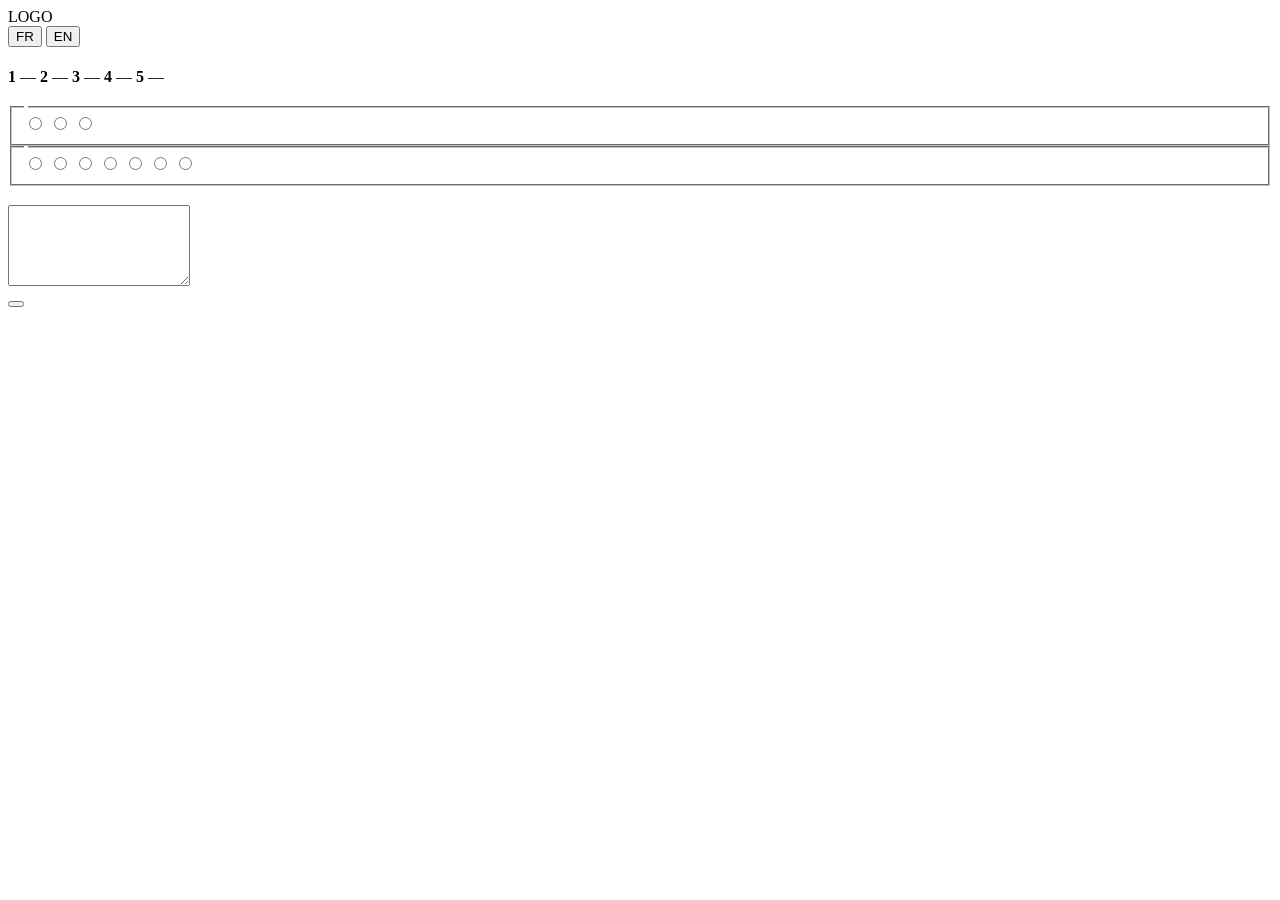
==== frontend/index.html @ 39faa196 "Ajout du frontend formulaire (index.html, style.css, app.js) - Formulaire responsive avec toutes les" ====
<!DOCTYPE html>
<html lang="fr">
<head>
    <meta charset="UTF-8">
    <meta name="viewport" content="width=device-width, initial-scale=1.0">
    <title>Questionnaire - Université de Ngaoundéré</title>
    <link rel="stylesheet" href="/static/css/style.css">
</head>
<body>
    <div class="container">

        <!-- Header -->
        <header class="form-header">
            <div class="header-top">
                <div class="logo-placeholder" id="logo">
                    <!-- Logo will be placed here -->
                    <span class="logo-text">LOGO</span>
                </div>
                <div class="lang-switcher">
                    <button class="lang-btn active" data-lang="fr">FR</button>
                    <button class="lang-btn" data-lang="en">EN</button>
                </div>
            </div>
            <h1 data-i18n="form.title"></h1>
            <p class="subtitle" data-i18n="form.subtitle"></p>
        </header>

        <!-- Introduction -->
        <section class="intro-section">
            <h2 data-i18n="form.intro.heading"></h2>
            <p data-i18n="form.intro.text"></p>
            <p><strong data-i18n="form.intro.anonymous"></strong></p>
            <p><em data-i18n="form.intro.no_wrong"></em></p>
            <p class="duration" data-i18n="form.intro.duration"></p>
        </section>

        <!-- Likert scale legend -->
        <section class="scale-legend">
            <p data-i18n="form.scale.instruction"></p>
            <div class="scale-items">
                <span><strong>1</strong> — <span data-i18n="form.scale.1"></span></span>
                <span><strong>2</strong> — <span data-i18n="form.scale.2"></span></span>
                <span><strong>3</strong> — <span data-i18n="form.scale.3"></span></span>
                <span><strong>4</strong> — <span data-i18n="form.scale.4"></span></span>
                <span><strong>5</strong> — <span data-i18n="form.scale.5"></span></span>
            </div>
        </section>

        <!-- Form -->
        <form id="survey-form" novalidate>

            <!-- Section A - General information -->
            <section class="form-section">
                <h2 data-i18n="sections.A.title"></h2>
                <p class="section-subtitle" data-i18n="sections.A.subtitle"></p>

                <!-- Gender -->
                <fieldset class="field-group">
                    <legend data-i18n="sections.A.gender.label"></legend>
                    <div class="radio-group" id="gender-group">
                        <label>
                            <input type="radio" name="gender" value="M" required>
                            <span data-i18n="sections.A.gender.options.M"></span>
                        </label>
                        <label>
                            <input type="radio" name="gender" value="F">
                            <span data-i18n="sections.A.gender.options.F"></span>
                        </label>
                        <label>
                            <input type="radio" name="gender" value="NR">
                            <span data-i18n="sections.A.gender.options.NR"></span>
                        </label>
                    </div>
                    <span class="error-msg" data-error="gender"></span>
                </fieldset>

                <!-- Status -->
                <fieldset class="field-group">
                    <legend data-i18n="sections.A.status.label"></legend>
                    <div class="radio-group radio-group-vertical" id="status-group">
                        <label>
                            <input type="radio" name="status" value="EC" required>
                            <span data-i18n="sections.A.status.options.EC"></span>
                        </label>
                        <label>
                            <input type="radio" name="status" value="PA">
                            <span data-i18n="sections.A.status.options.PA"></span>
                        </label>
                        <label>
                            <input type="radio" name="status" value="RA">
                            <span data-i18n="sections.A.status.options.RA"></span>
                        </label>
                        <label>
                            <input type="radio" name="status" value="ET">
                            <span data-i18n="sections.A.status.options.ET"></span>
                        </label>
                        <label>
                            <input type="radio" name="status" value="GOV">
                            <span data-i18n="sections.A.status.options.GOV"></span>
                        </label>
                        <label>
                            <input type="radio" name="status" value="EPU">
                            <span data-i18n="sections.A.status.options.EPU"></span>
                        </label>
                        <label>
                            <input type="radio" name="status" value="EPR">
                            <span data-i18n="sections.A.status.options.EPR"></span>
                        </label>
                    </div>
                    <span class="error-msg" data-error="status"></span>
                </fieldset>
            </section>

            <!-- Section B - Organisational innovation -->
            <section class="form-section">
                <h2 data-i18n="sections.B.title"></h2>
                <div class="likert-table" data-section="B"
                     data-items="io1,io2,io3,io4,io5">
                </div>
            </section>

            <!-- Section C - Managerial innovation -->
            <section class="form-section">
                <h2 data-i18n="sections.C.title"></h2>
                <div class="likert-table" data-section="C"
                     data-items="im1,im2,im3,im4,im5">
                </div>
            </section>

            <!-- Section D - University governance -->
            <section class="form-section">
                <h2 data-i18n="sections.D.title"></h2>
                <div class="likert-table" data-section="D"
                     data-items="g1,g2,g3,g4,g5">
                </div>
            </section>

            <!-- Section E - Stakeholder engagement -->
            <section class="form-section">
                <h2 data-i18n="sections.E.title"></h2>
                <div class="likert-table" data-section="E"
                     data-items="e1,e2,e3,e4,e5">
                </div>
            </section>

            <!-- Section F - Organisational learning capacity -->
            <section class="form-section">
                <h2 data-i18n="sections.F.title"></h2>
                <div class="likert-table" data-section="F"
                     data-items="a1,a2,a3,a4,a5">
                </div>
            </section>

            <!-- Section G - University performance -->
            <section class="form-section">
                <h2 data-i18n="sections.G.title"></h2>

                <!-- G1 - Academic performance -->
                <h3 data-i18n="sections.G.G1.title"></h3>
                <div class="likert-table" data-section="G" data-subsection="G1"
                     data-items="pa1,pa2,pa3,pa4">
                </div>

                <!-- G2 - Organisational performance -->
                <h3 data-i18n="sections.G.G2.title"></h3>
                <div class="likert-table" data-section="G" data-subsection="G2"
                     data-items="po1,po2,po3,po4">
                </div>

                <!-- G3 - Societal performance -->
                <h3 data-i18n="sections.G.G3.title"></h3>
                <div class="likert-table" data-section="G" data-subsection="G3"
                     data-items="ps1,ps2,ps3,ps4">
                </div>

                <!-- G4 - Institutional performance -->
                <h3 data-i18n="sections.G.G4.title"></h3>
                <div class="likert-table" data-section="G" data-subsection="G4"
                     data-items="pi1,pi2,pi3,pi4">
                </div>
            </section>

            <!-- Final comment -->
            <section class="form-section">
                <h2 data-i18n="sections.comment.title"></h2>
                <label for="comment" data-i18n="sections.comment.label"></label>
                <textarea id="comment" name="comment" rows="5"></textarea>
            </section>

            <!-- Submit -->
            <div class="form-actions">
                <button type="submit" id="submit-btn" data-i18n="form.submit"></button>
            </div>
        </form>

        <!-- Success message (hidden by default) -->
        <div id="success-message" class="message success hidden">
            <p data-i18n="form.success"></p>
        </div>

        <!-- Error message (hidden by default) -->
        <div id="error-message" class="message error hidden">
            <p data-i18n="form.error"></p>
        </div>

    </div>

    <script src="/static/js/app.js"></script>
</body>
</html>
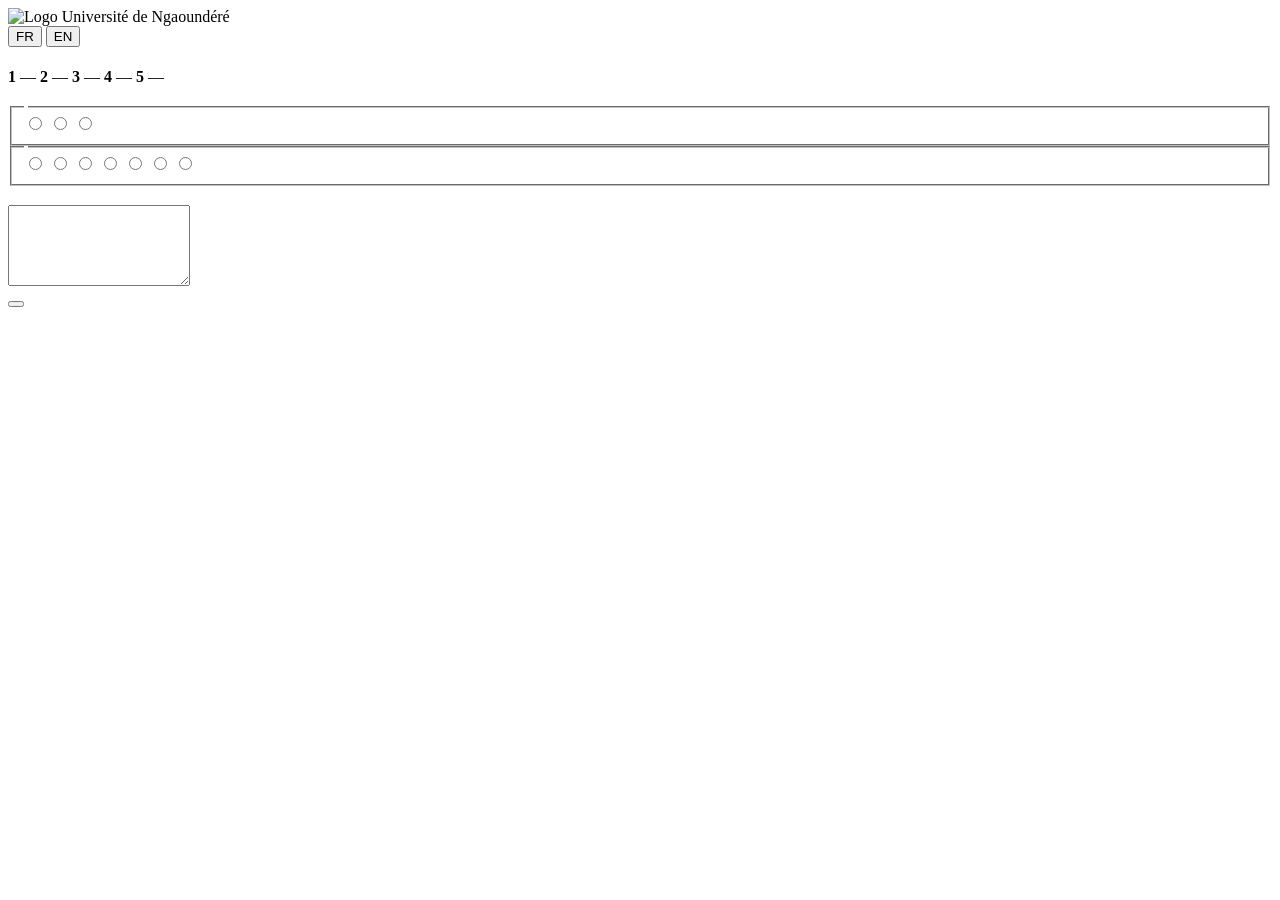
==== commit 77b32e7e: "Ajout logo et favicon Universite de Ngaoundere - Ajout logo.png (400x400) et favicon.png (64x64) ave" ====
--- a/frontend/index.html
+++ b/frontend/index.html
@@ -4,6 +4,7 @@
     <meta charset="UTF-8">
     <meta name="viewport" content="width=device-width, initial-scale=1.0">
     <title>Questionnaire - Université de Ngaoundéré</title>
+    <link rel="icon" type="image/png" href="/static/assets/favicon.png">
     <link rel="stylesheet" href="/static/css/style.css">
 </head>
 <body>
@@ -13,8 +14,7 @@
         <header class="form-header">
             <div class="header-top">
                 <div class="logo-placeholder" id="logo">
-                    <!-- Logo will be placed here -->
-                    <span class="logo-text">LOGO</span>
+                    <img src="/static/assets/logo.png" alt="Logo Université de Ngaoundéré">
                 </div>
                 <div class="lang-switcher">
                     <button class="lang-btn active" data-lang="fr">FR</button>
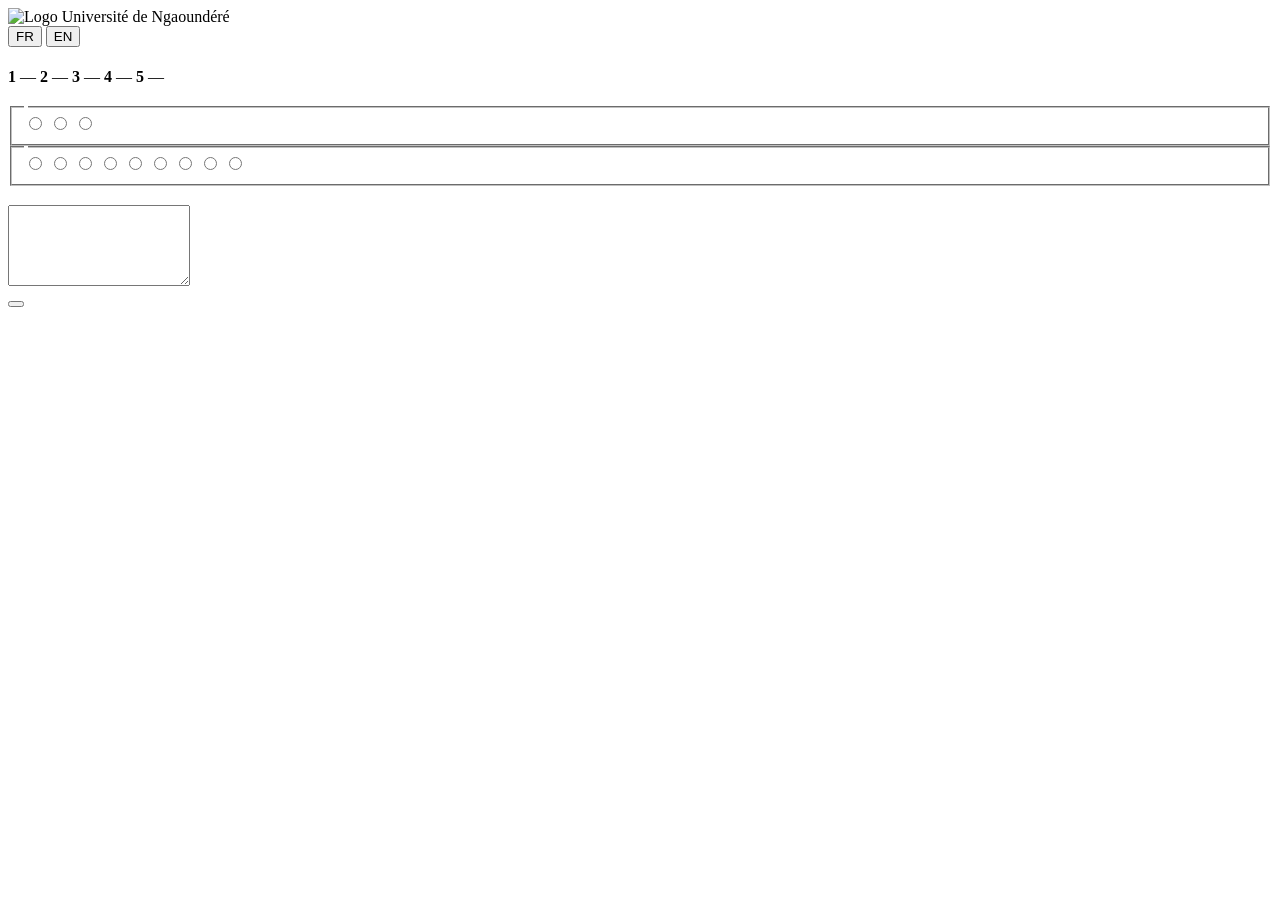
==== commit 5ba31ca6: "Add Alumni and Partner University status options (Section A2) - backend/main.py: ALU and UNP added t" ====
--- a/frontend/index.html
+++ b/frontend/index.html
@@ -106,6 +106,14 @@
                             <input type="radio" name="status" value="EPR">
                             <span data-i18n="sections.A.status.options.EPR"></span>
                         </label>
+                        <label>
+                            <input type="radio" name="status" value="ALU">
+                            <span data-i18n="sections.A.status.options.ALU"></span>
+                        </label>
+                        <label>
+                            <input type="radio" name="status" value="UNP">
+                            <span data-i18n="sections.A.status.options.UNP"></span>
+                        </label>
                     </div>
                     <span class="error-msg" data-error="status"></span>
                 </fieldset>
